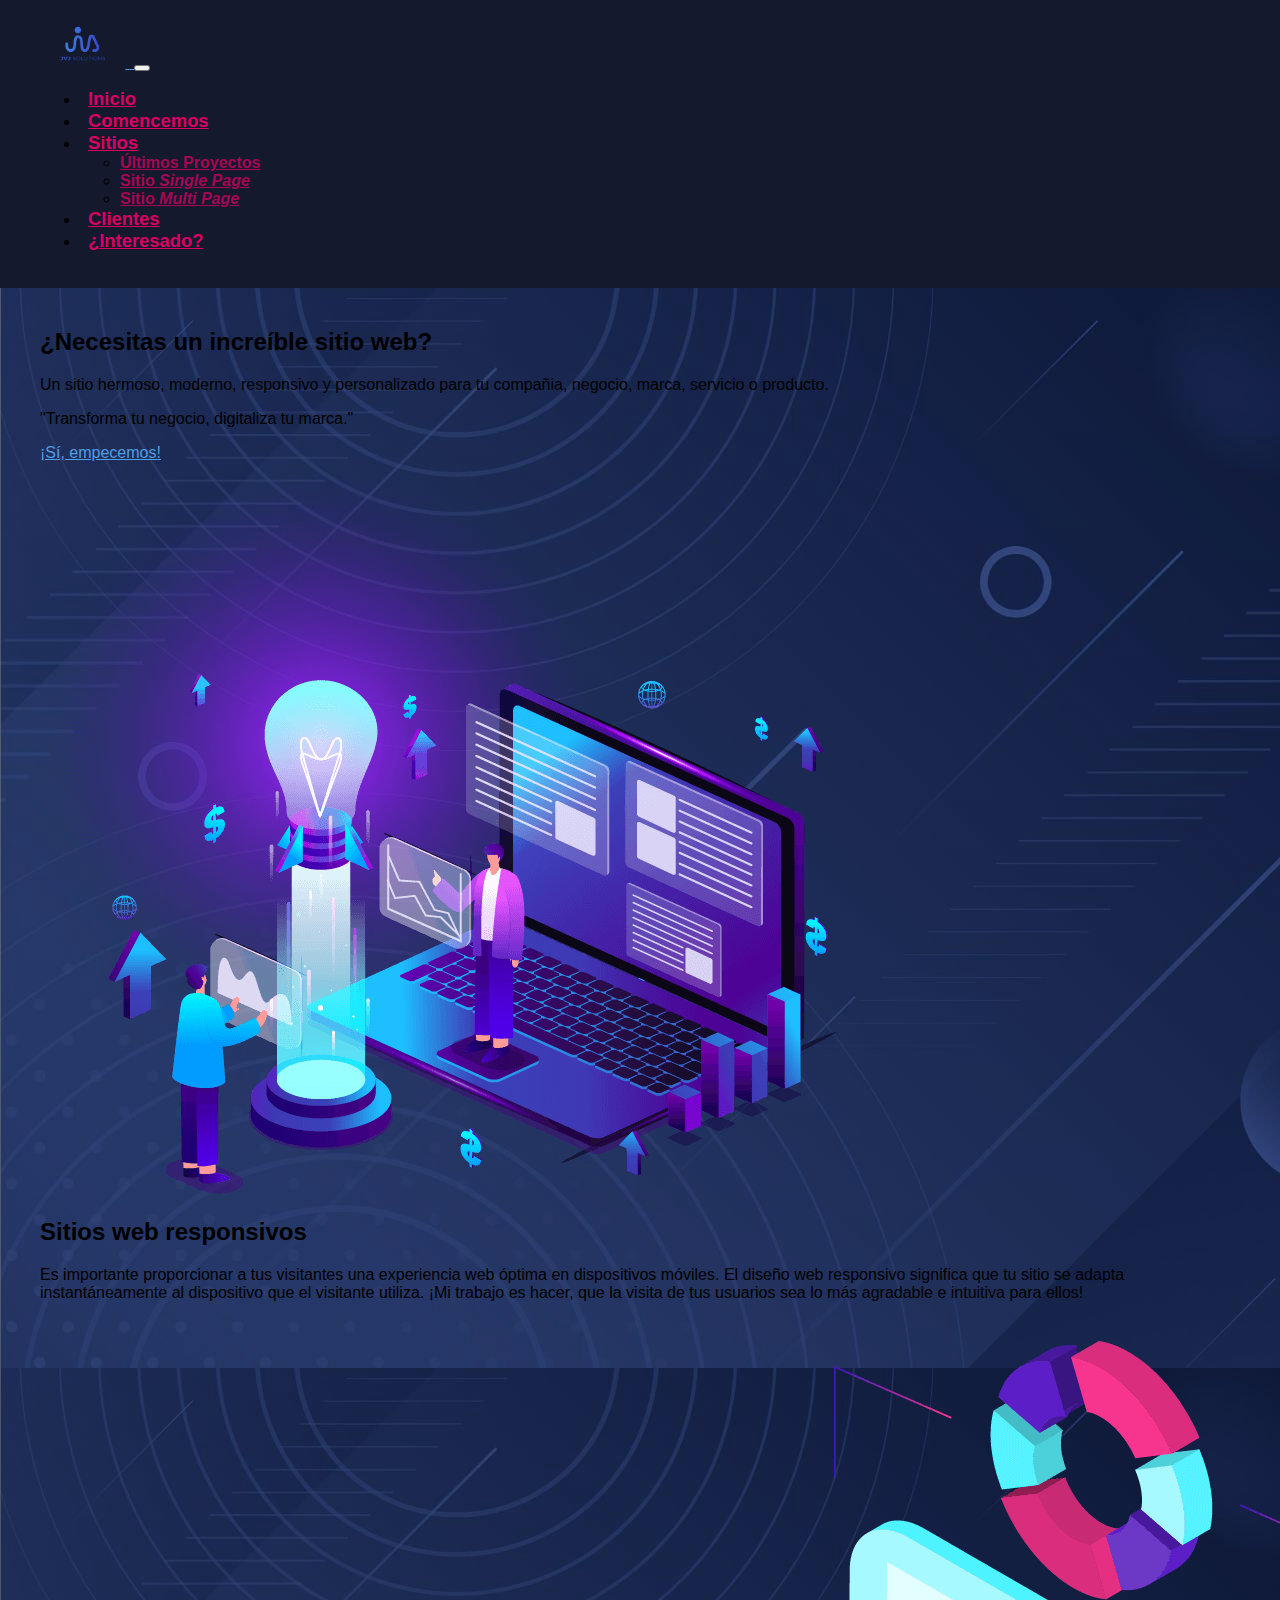
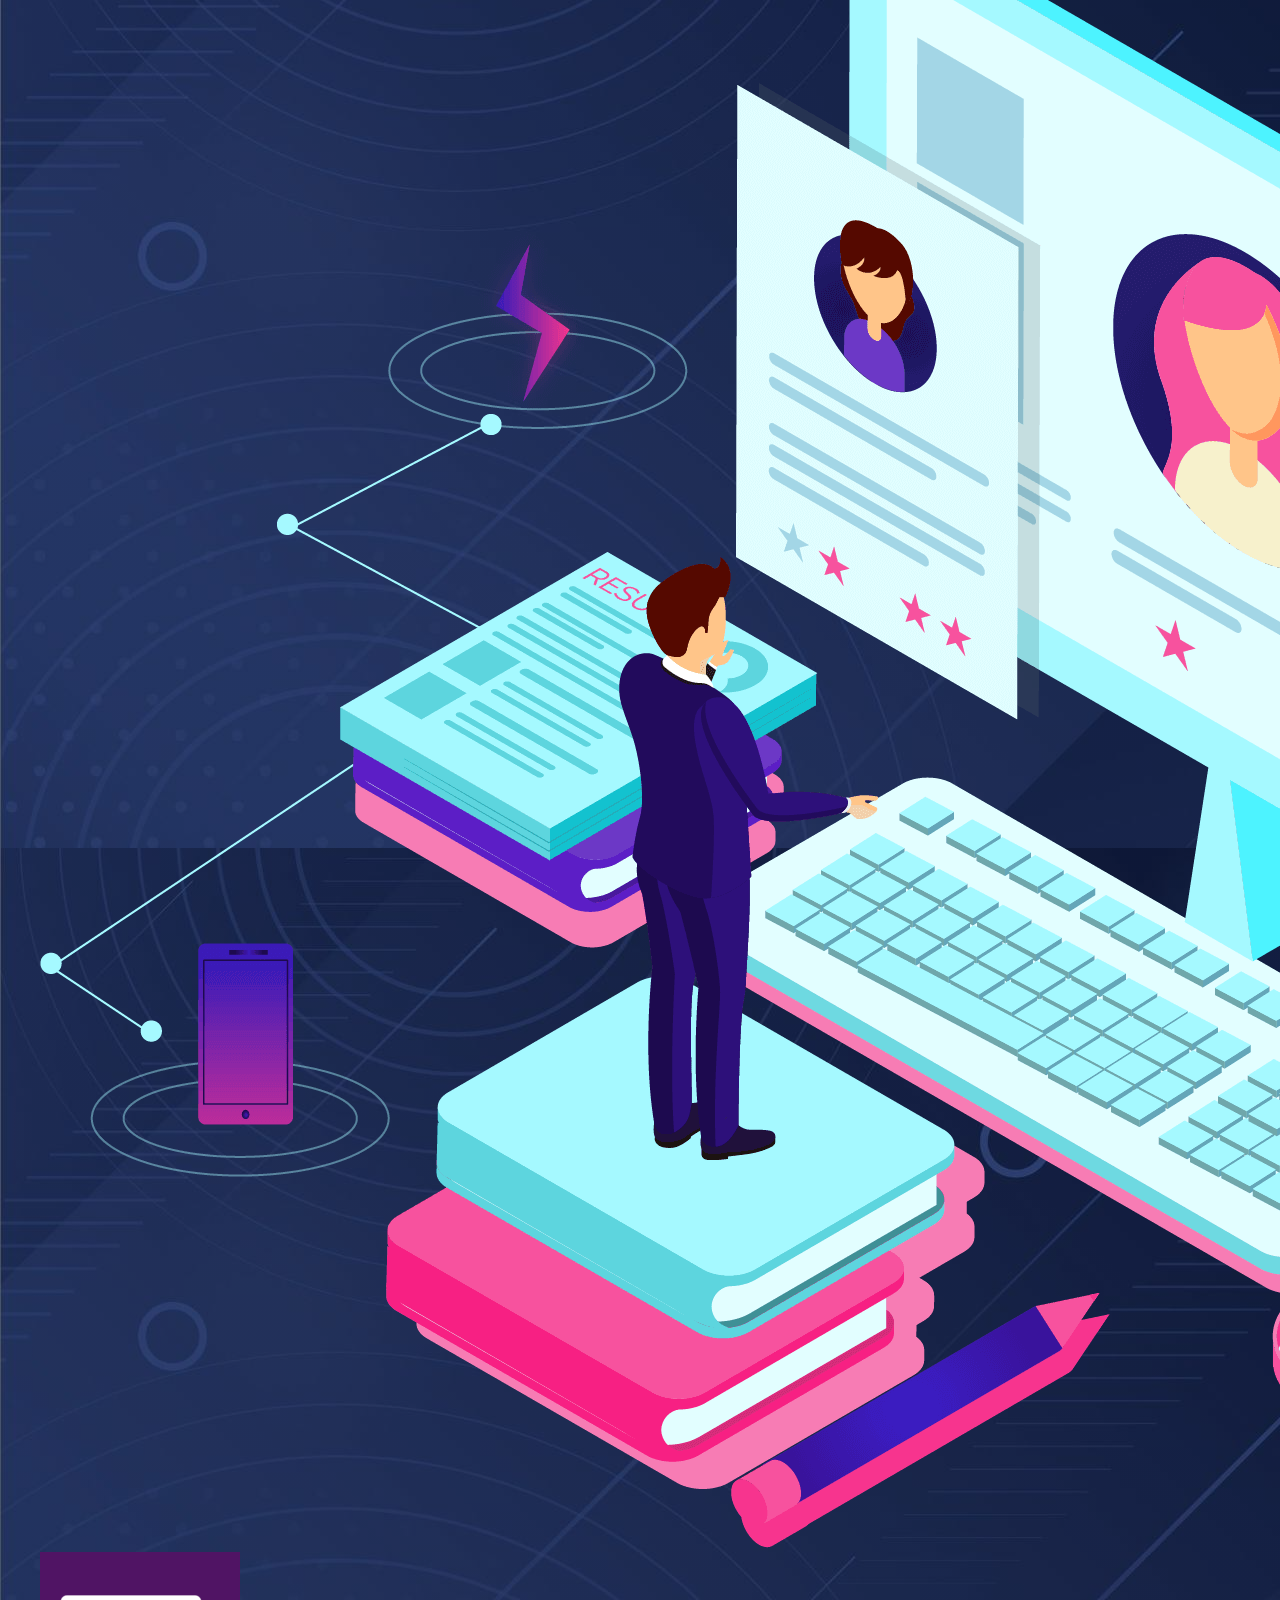
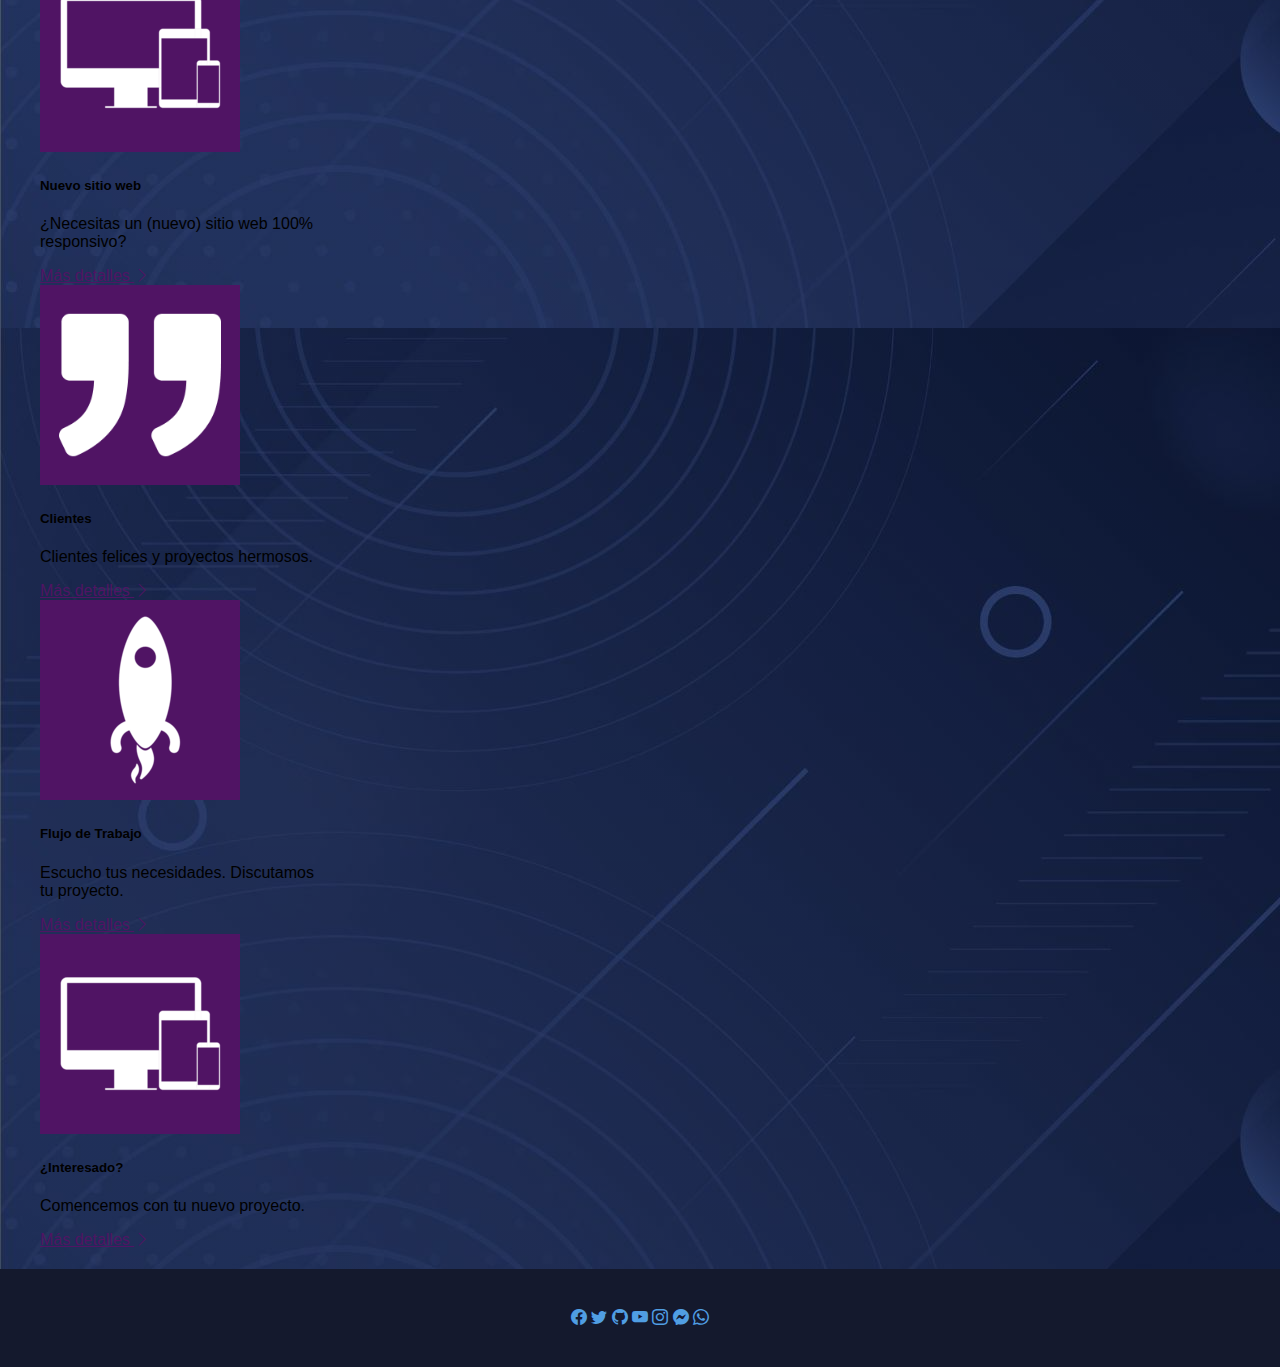
==== index.html @ 2a150127 "se agrega el proyecto" ====
<!DOCTYPE html>
<html lang="es">
  <head>
    <meta charset="utf-8" />
    <meta name="viewport" content="width=device-width, initial-scale=1" />
    <script src="https://cdn.jsdelivr.net/npm/particles.js@2.0.0/particles.min.js"></script>
    <link
    rel="stylesheet"
    href="https://cdnjs.cloudflare.com/ajax/libs/animate.css/4.1.1/animate.min.css"
  />
    <script src="js/main.js"></script>
    <script src="./particles.js"></script>
    <title>jvj Solutions</title>
    <link
      href="https://cdn.jsdelivr.net/npm/bootstrap@5.2.3/dist/css/bootstrap.min.css"
      rel="stylesheet"
      integrity="sha384-rbsA2VBKQhggwzxH7pPCaAqO46MgnOM80zW1RWuH61DGLwZJEdK2Kadq2F9CUG65"
      crossorigin="anonymous"
    />
    <link
      rel="stylesheet"
      href="https://cdn.jsdelivr.net/npm/bootstrap-icons@1.10.2/font/bootstrap-icons.css"
    />
    <link rel="preconnect" href="https://fonts.googleapis.com" />
    <link rel="preconnect" href="https://fonts.gstatic.com" crossorigin />
    <link
      href="https://fonts.googleapis.com/css2?family=Raleway:wght@400;700&display=swap"
      rel="stylesheet"
    />
    <link rel="stylesheet" href="css/style.css" />
    <link rel="icon" href="./img/LOGO-1.PNG" />
  </head>
  <body>
    <div id="particles-js"></div>
    <nav class="navbar sticky-top navbar-expand-lg navbar-dark bg-dark">
      <div class="container">
        <a class="navbar-brand" href="index.html">
          <img src="./img/LOGO-1.PNG" alt="">
          <img src="" alt="">
        </a>
        <button
          class="navbar-toggler border-0"
          type="button"
          data-bs-toggle="collapse"
          data-bs-target="#navbarNavDropdown"
          aria-controls="navbarNavDropdown"
          aria-expanded="false"
          aria-label="Toggle navigation"
        >
          <span class="navbar-toggler-icon"></span>
        </button>
        <div class="collapse navbar-collapse" id="navbarNavDropdown">
          <ul class="navbar-nav ms-lg-auto">
            <li class="nav-item">
              <a class="nav-link active" aria-current="page" href="index.html"
                >Inicio</a
              >
            </li>
            <li class="nav-item">
              <a class="nav-link" href="comencemos.html">Comencemos</a>
            </li>
            <li class="nav-item dropdown">
              <a
                class="nav-link dropdown-toggle"
                href="#"
                role="button"
                data-bs-toggle="dropdown"
                aria-expanded="false"
              >
                Sitios
              </a>
              <ul class="dropdown-menu">
                <li>
                  <a class="dropdown-item" href="sitios.html#ultimos-proyectos"
                    >Últimos Proyectos</a
                  >
                </li>
                <li>
                  <a class="dropdown-item" href="sitios.html#single-page"
                    >Sitio <i>Single Page</i></a
                  >
                </li>
                <li>
                  <a class="dropdown-item" href="sitios.html#multi-page"
                    >Sitio <i>Multi Page</i></a
                  >
                </li>
              </ul>
            </li>
            <li class="nav-item">
              <a class="nav-link" href="clientes.html">Clientes</a>
            </li>
            <li class="nav-item">
              <a class="nav-link" href="contacto.html">¿Interesado?</a>
            </li>
          </ul>
        </div>
      </div>
    </nav>
    <main class="pt-5 bg-gradient-blue-green "style="padding: 0">
      <div class="container">
        <section class="row text-white align-items-lg-center mb-5">
          <article class="col-12 col-lg-5">
            <h2>¿Necesitas un increíble sitio web?</h2>
            <p class="fs-5">
              Un sitio hermoso, moderno, responsivo y personalizado para tu
              compañia, negocio, marca, servicio o producto.
            </p>
            <p class="fs-5">
              "Transforma tu negocio, digitaliza tu marca."
            </p>
            <a class="btn btn-success btn-lg fw-bold" href="#servicios"
              >¡Sí, empecemos!</a
            >
          </article>
          <article class="col-12 col-lg-7">
            <a href=""><img 
              class="img-fluid animate__animated animate__jello"
              src="img/illustration-1.png"
              alt="¿Necesitas un increíble sitio web?"
            /></a>
          </article>
          <article class="col-12 col-lg-5 order-lg-1">
            <h2>Sitios web responsivos</h2>
            <p class="fs-5">
              Es importante proporcionar a tus visitantes una experiencia web
              óptima en dispositivos móviles. El diseño web responsivo significa
              que tu sitio se adapta instantáneamente al dispositivo que el
              visitante utiliza. ¡Mi trabajo es hacer, que la visita de tus
              usuarios sea lo más agradable e intuitiva para ellos!
            </p>
          </article>
          <article class="col-12 col-lg-7">
            <a href=""><img
              class="img-fluid animate__animated animate__jello"
              src="img/illustracion-2.png"
              alt="Sitios web responsivos"
            /></a>
          </article>
        </section>
        <section id="servicios" class="row align-items-lg-center min-vh-100">
          <article class="col-12 col-md-6 col-lg-3 d-flex">
            <div class="card mx-auto mb-3" style="width: 18rem">
              <img
                src="img/icon-sites.png"
                class="card-img-top bg-third-color"
                alt="Nuevo sitio web"
              />
              <div class="card-body">
                <h5 class="card-title">Nuevo sitio web</h5>
                <p class="card-text">
                  ¿Necesitas un (nuevo) sitio web 100% responsivo?
                </p>
                <a href="sitios.html" class="text-third">
                  Más detalles
                  <i class="bi bi-chevron-right"></i>
                </a>
              </div>
            </div>
          </article>
          <article class="col-12 col-md-6 col-lg-3 d-flex">
            <div class="card mx-auto mb-3" style="width: 18rem">
              <img
                src="img/icon-clients.png"
                class="card-img-top bg-third-color"
                alt="Clientes"
              />
              <div class="card-body">
                <h5 class="card-title">Clientes</h5>
                <p class="card-text">Clientes felices y proyectos hermosos.</p>
                <a href="clientes.html" class="text-third">
                  Más detalles
                  <i class="bi bi-chevron-right"></i>
                </a>
              </div>
            </div>
          </article>
          <article class="col-12 col-md-6 col-lg-3 d-flex">
            <div class="card mx-auto mb-3" style="width: 18rem">
              <img
                src="img/icon-workflow.png"
                class="card-img-top bg-third-color"
                alt="Flujo de Trabajo"
              />
              <div class="card-body">
                <h5 class="card-title">Flujo de Trabajo</h5>
                <p class="card-text">
                  Escucho tus necesidades. Discutamos tu proyecto.
                </p>
                <a href="comencemos.html" class="text-third">
                  Más detalles
                  <i class="bi bi-chevron-right"></i>
                </a>
              </div>
            </div>
          </article>
          <article class="col-12 col-md-6 col-lg-3 d-flex">
            <div class="card mx-auto mb-3" style="width: 18rem">
              <img
                src="img/icon-sites.png"
                class="card-img-top bg-third-color"
                alt="¿Interesado?"
              />
              <div class="card-body">
                <h5 class="card-title">¿Interesado?</h5>
                <p class="card-text">Comencemos con tu nuevo proyecto.</p>
                <a href="contacto.html" class="text-third">
                  Más detalles
                  <i class="bi bi-chevron-right"></i>
                </a>
              </div>
            </div>
          </article>
        </section>
      </div>
    </main>
    <footer class="bg-dark p-3">
      <div class="container text-center">
        <nav class="d-flex justify-content-evenly">
          <a href="https://facebook.com" target="_blank"
            ><i class="bi bi-facebook fs-3"></i
          ></a>
          <a href="https://twitter.com" target="_blank"
            ><i class="bi bi-twitter fs-3"></i
          ></a>
          <a href="https://github.com" target="_blank"
            ><i class="bi bi-github fs-3"></i
          ></a>
          <a href="https://youtube.com" target="_blank"
            ><i class="bi bi-youtube fs-3"></i
          ></a>
          <a href="https://instagram.com" target="_blank"
            ><i class="bi bi-instagram fs-3"></i
          ></a>
          <a href="https://m.me/user" target="_blank"
            ><i class="bi bi-messenger fs-3"></i
          ></a>
          <a
            href="https://api.whatsapp.com/send?phone=5215512345678"
            target="_blank"
            ><i class="bi bi-whatsapp fs-3"></i
          ></a>
        </nav>
      </div>
    </footer>
    <script
      src="https://cdn.jsdelivr.net/npm/bootstrap@5.2.3/dist/js/bootstrap.bundle.min.js"
      integrity="sha384-kenU1KFdBIe4zVF0s0G1M5b4hcpxyD9F7jL+jjXkk+Q2h455rYXK/7HAuoJl+0I4"
      crossorigin="anonymous"
    ></script>
    <script src="https://cdn.jsdelivr.net/npm/particles.js@2.0.0/particles.min.js"></script>
    <script src="./particles.js"></script>
    <script src="./js/main.js"></script>
  </body>
</html>
---- css/style.css ----
/* ********** Custom Properties ********** */
:root {
  --first-color: rgb(217, 0, 98);
  --first-alpha-color: rgba(217, 0, 98, 0.75);
  --second-color: rgb(20, 25, 45);
  --second-alpha-color: rgba(20, 25, 45, 0.75);
  --third-color: rgb(80, 20, 100);
  --third-alpha-color: rgba(80, 20, 100, 0.75);

  --link-color: rgb(80, 158, 227);
  --link-alpha-color: rgba(80, 158, 227, 0.75);

  --bg-color: rgb(245, 245, 245);
  --bg-alpha-color: rgba(245, 245, 245, 0.75);
}

/* ********** Reset Styles ********** */



body {
  font-family: "Raleway", sans-serif;
}

#particles-js{
    
  height:100vh;
  width: 100%;
  position: fixed;
  background-image:linear-gradient(
      rgba(0,0,0,0.5),
      rgba(0, 0, 0, 0.6)
  ), url(./assets/images/pattern-bg-1.jpg);
 z-index: -1;
  
}

a {
  color: var(--link-color);
  transition: all 0.3s ease-out;
}

a:hover {
  color: var(--first-color);
}

/* ********** Bootstrap Styles ********** */
.bg-dark {
  background-color: var(--second-color) !important;
  
}

.carousel-caption {
  z-index: 1;
}

.carousel-control-prev-icon {
  background-image: url("data:image/svg+xml,%3csvg xmlns='http://www.w3.org/2000/svg' viewBox='0 0 16 16' fill='%23d90062'%3e%3cpath d='M11.354 1.646a.5.5 0 0 1 0 .708L5.707 8l5.647 5.646a.5.5 0 0 1-.708.708l-6-6a.5.5 0 0 1 0-.708l6-6a.5.5 0 0 1 .708 0z'/%3e%3c/svg%3e");
}

.carousel-control-next-icon {
  background-image: url("data:image/svg+xml,%3csvg xmlns='http://www.w3.org/2000/svg' viewBox='0 0 16 16' fill='%23d90062'%3e%3cpath d='M4.646 1.646a.5.5 0 0 1 .708 0l6 6a.5.5 0 0 1 0 .708l-6 6a.5.5 0 0 1-.708-.708L10.293 8 4.646 2.354a.5.5 0 0 1 0-.708z'/%3e%3c/svg%3e");
}

.dropdown-item {
  color: var(--first-alpha-color);
  font-weight: bold;
  transition: all 0.3s ease-out;
}

.dropdown-item:hover {
  color: var(--third-alpha-color);
}

.navbar-brand img {
  width: auto;
  height: 3rem;
}

.navbar-dark .navbar-toggler {
  --bs-navbar-toggler-icon-bg: url("data:image/svg+xml,%3csvg xmlns='http://www.w3.org/2000/svg' viewBox='0 0 30 30'%3e%3cpath stroke='rgba%28255, 255, 255, 1%29' stroke-linecap='round' stroke-miterlimit='10' stroke-width='2' d='M4 7h22M4 15h22M4 23h22'/%3e%3c/svg%3e");
  transition: all 0.3s ease-out;
}

.navbar-dark .navbar-toggler:hover {
  --bs-navbar-toggler-icon-bg: url("data:image/svg+xml,%3csvg xmlns='http://www.w3.org/2000/svg' viewBox='0 0 30 30'%3e%3cpath stroke='rgba%28217, 0, 98, 0.55%29' stroke-linecap='round' stroke-miterlimit='10' stroke-width='2' d='M4 7h22M4 15h22M4 23h22'/%3e%3c/svg%3e");
  opacity: 0.75;
}

.nav-item {
  transition: all 0.3s ease-out;
}

.nav-item:hover {
  background-color: var(--first-alpha-color);
}

.nav-link {
  margin-left: 0.5rem;
  color: var(--first-color);
  font-size: 1.15rem;
  font-weight: bold;
}

.nav-link:hover {
  color: var(--bs-white);
}

/* ********** My Styles ********** */


.bg-color {
  background-color: var(--bg-color);
}

.bg-alpha-color {
  background-color: var(--bg-alpha-color);
}

.bg-second-alpha-color {
  background-color: var(--second-alpha-color);
}

.bg-gradient-blue-green {
  background-image:linear-gradient(
    rgba(0,0,0,0.5),
    rgba(0, 0, 0, 0.6)
), url(../img/pattern-bg-1.jpg);
z-index: -2;

}

.bg-hero-image {
  background-image: var(--bg-image);
  background-repeat: no-repeat;
  background-size: cover;
  background-position: center;
}

.bg-third-color {
  background-color: var(--third-color);
}

.text-first-color {
  color: var(--first-color);
}

.text-third {
  color: var(--third-color);
}

body {
  margin: 0;
  padding: 0;
  font-family: Arial, sans-serif;
}

.container {
  max-width: 1200px;
  margin: 0 auto;
  padding: 20px;
}

footer {
  background-color: #333;
  color: #fff;
  padding: 20px 0;
  text-align: center;
}

.social-icons {
  margin-bottom: 20px;
}

.icon {
  display: inline-block;
  margin-right: 20px;
  font-size: 24px;
  color: #fff;
  text-decoration: none;
  transition: color 0.3s;
}

.icon:hover {
  color: #0077b5; /* Cambia el color al color de LinkedIn al pasar el ratón */
}

/* Agrega los iconos de redes sociales que desees utilizando Font Awesome o tus propios iconos */
.facebook::before {
  content: "\f39e"; /* Icono de Facebook en Font Awesome */
}

.twitter::before {
  content: "\f099"; /* Icono de Twitter en Font Awesome */
}

.instagram::before {
  content: "\f16d"; /* Icono de Instagram en Font Awesome */
}

.linkedin::before {
  content: "\f08c"; /* Icono de LinkedIn en Font Awesome */
}

.formulario{
  display: none;
}

/* // X-Small devices (portrait phones, less than 576px)
    // No media query for `xs` since this is the default in Bootstrap */
/* // Small devices (landscape phones, 576px and up) */
@media (min-width: 576px) {
}

/* // Medium devices (tablets, 768px and up) */
@media (min-width: 768px) {
}

/* // Large devices (desktops, 992px and up) */
@media (min-width: 992px) {
  .nav-item:hover {
    background-color: transparent;
  }
}

/* // X-Large devices (large desktops, 1200px and up) */
@media (min-width: 1200px) {
}

/* // XX-Large devices (larger desktops, 1400px and up) */
@media (min-width: 1400px) {
}
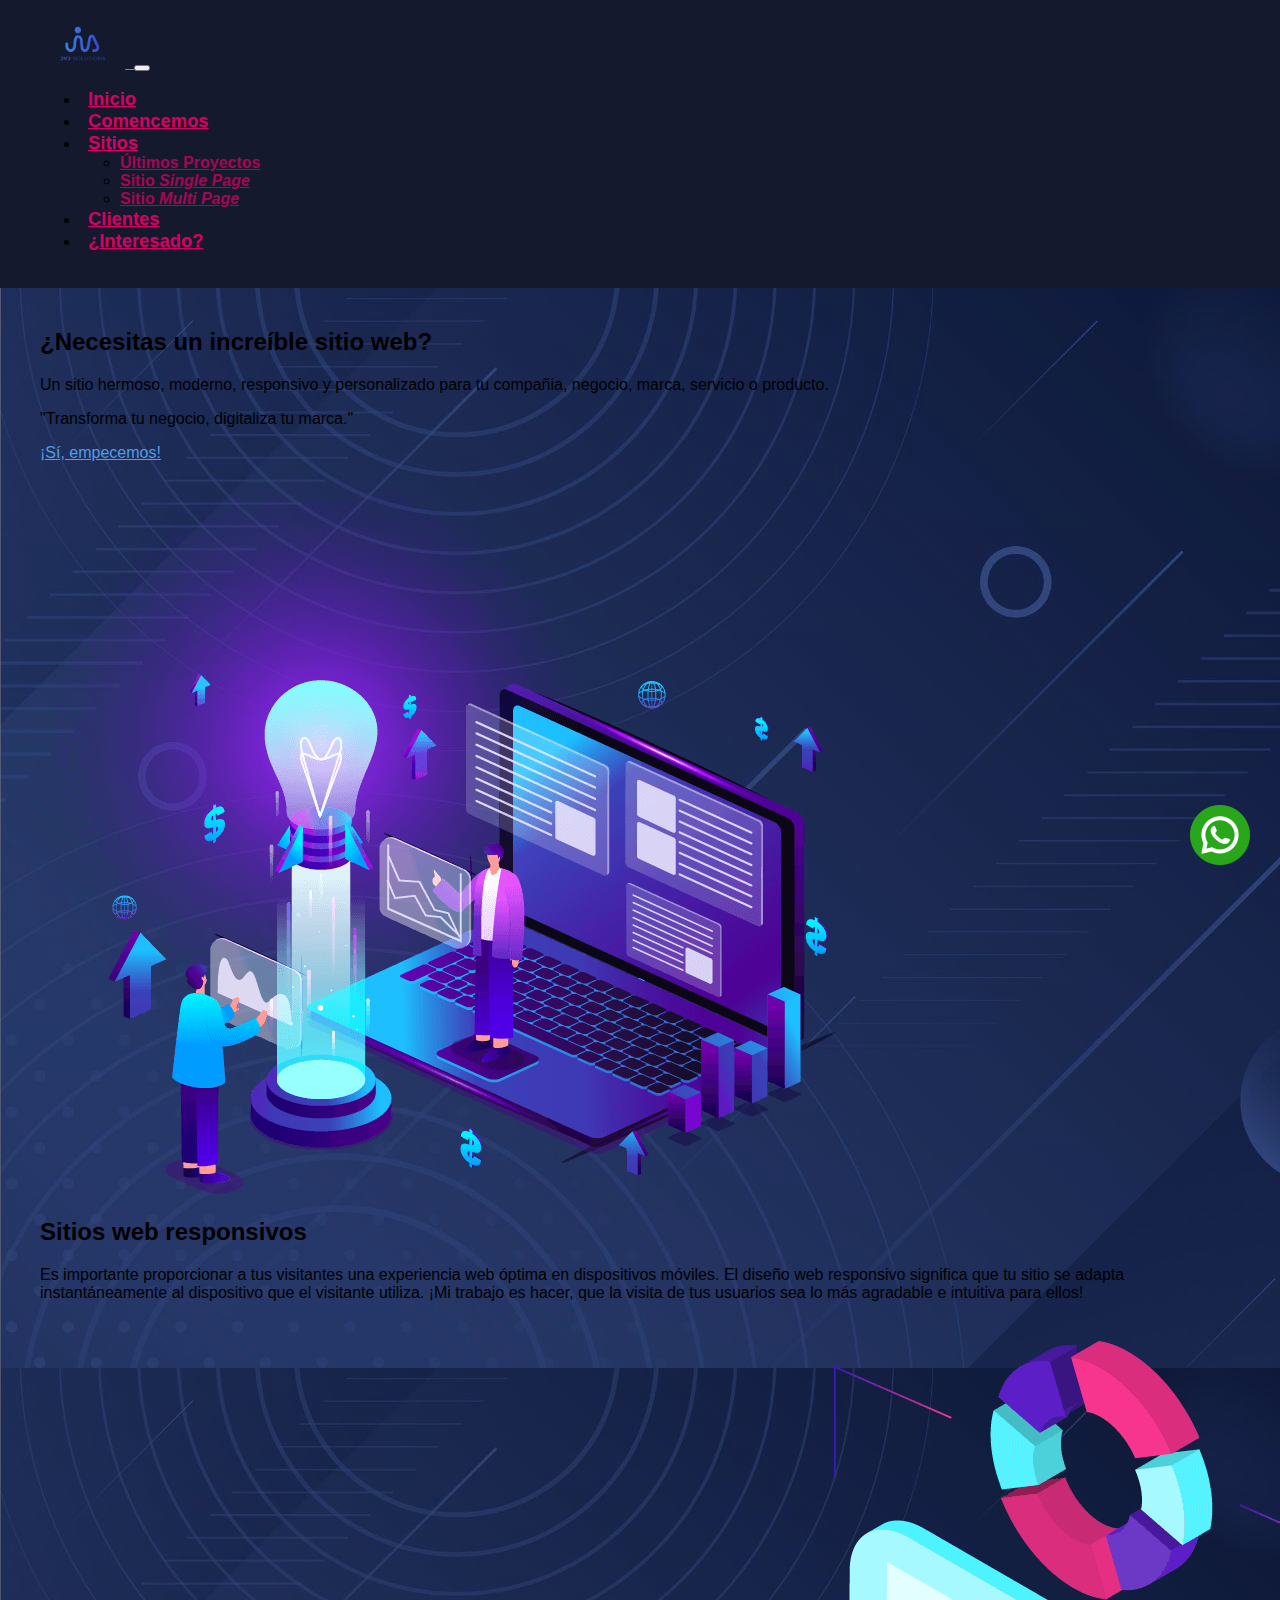
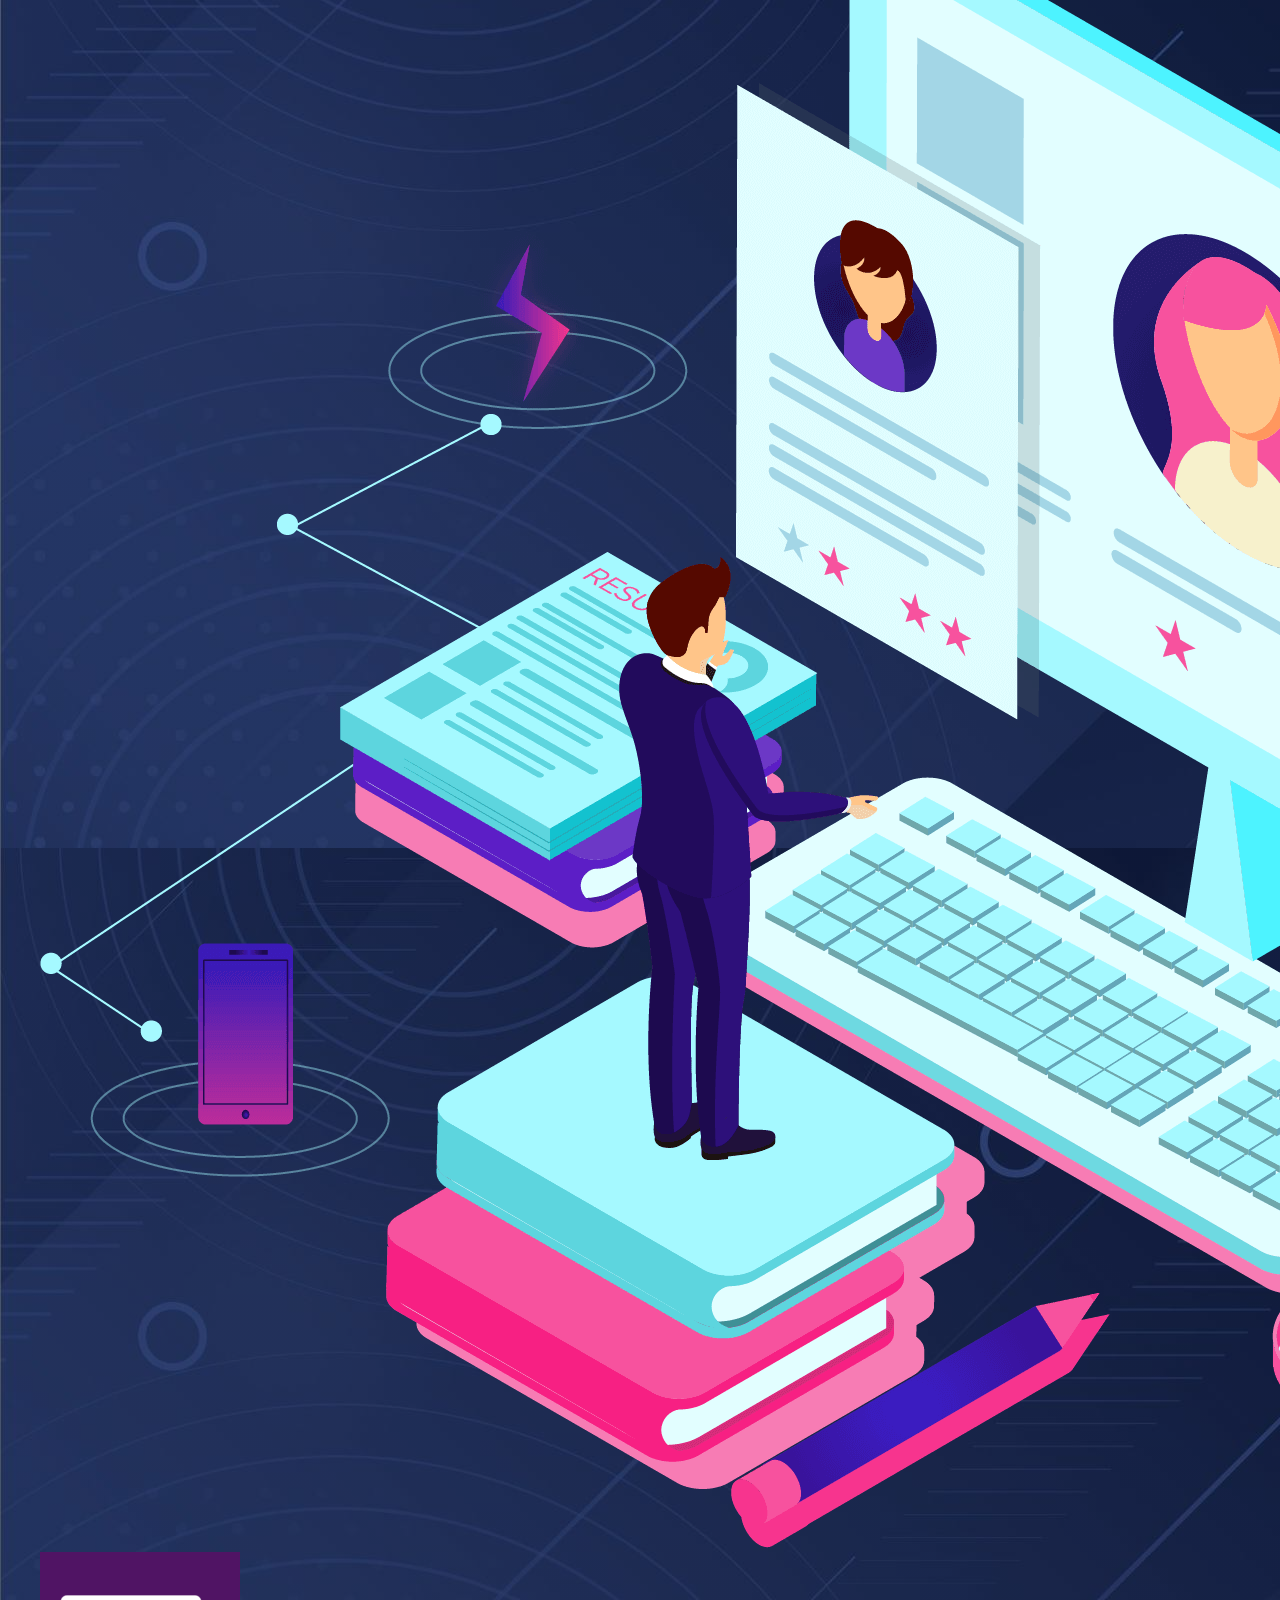
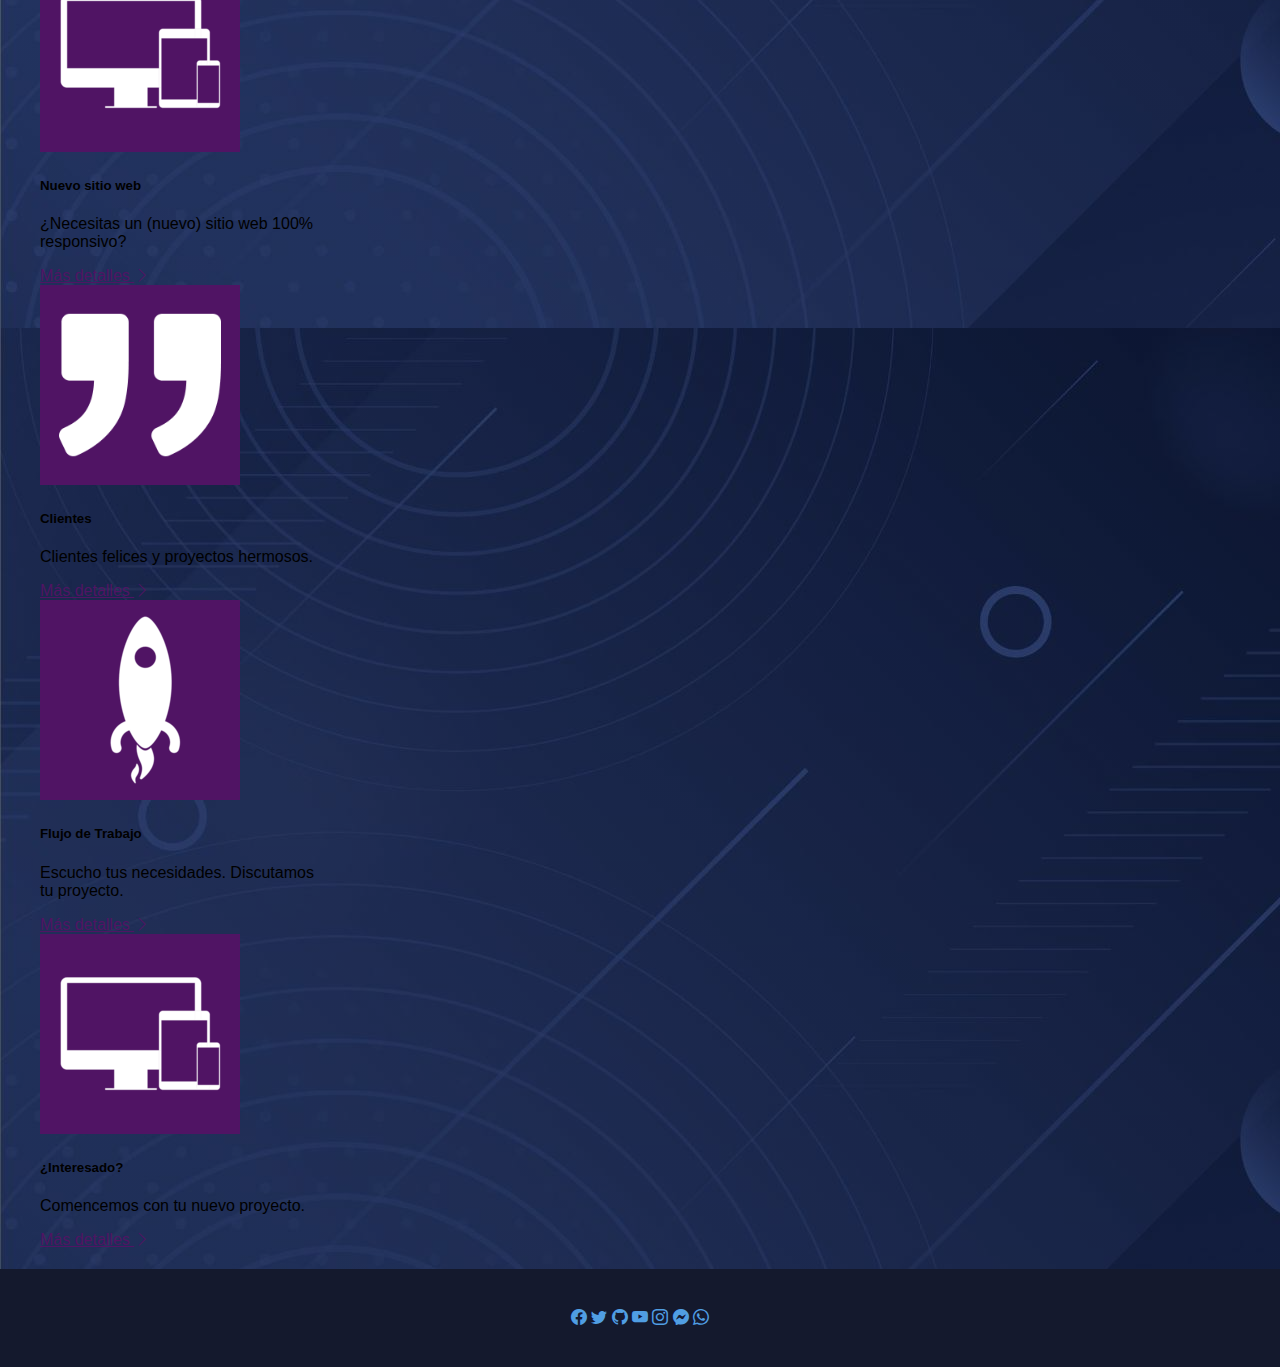
==== commit 3404f5d2: "insertar logo de whatsapp" ====
--- a/index.html
+++ b/index.html
@@ -98,6 +98,9 @@
       </div>
     </nav>
     <main class="pt-5 bg-gradient-blue-green "style="padding: 0">
+      <div class="wassap">
+         <a class="nav-link"  href="https://wa.me/51980821771" target="_blank"><img class="wassap__uno" src="./img/wassap-3.png" alt="icono de whatsapp"></a>
+      </div>
       <div class="container">
         <section class="row text-white align-items-lg-center mb-5">
           <article class="col-12 col-lg-5">
--- a/css/style.css
+++ b/css/style.css
@@ -155,6 +155,21 @@
   font-family: Arial, sans-serif;
 }
 
+.wassap{
+  position: fixed;
+  right: 0;
+  bottom: 0;
+  margin: 30px;
+  z-index: 50;
+  
+}
+
+.telefono{
+ color: #0077b5;
+ font-size: 20px;
+ font-weight: bold;
+}
+
 .container {
   max-width: 1200px;
   margin: 0 auto;
